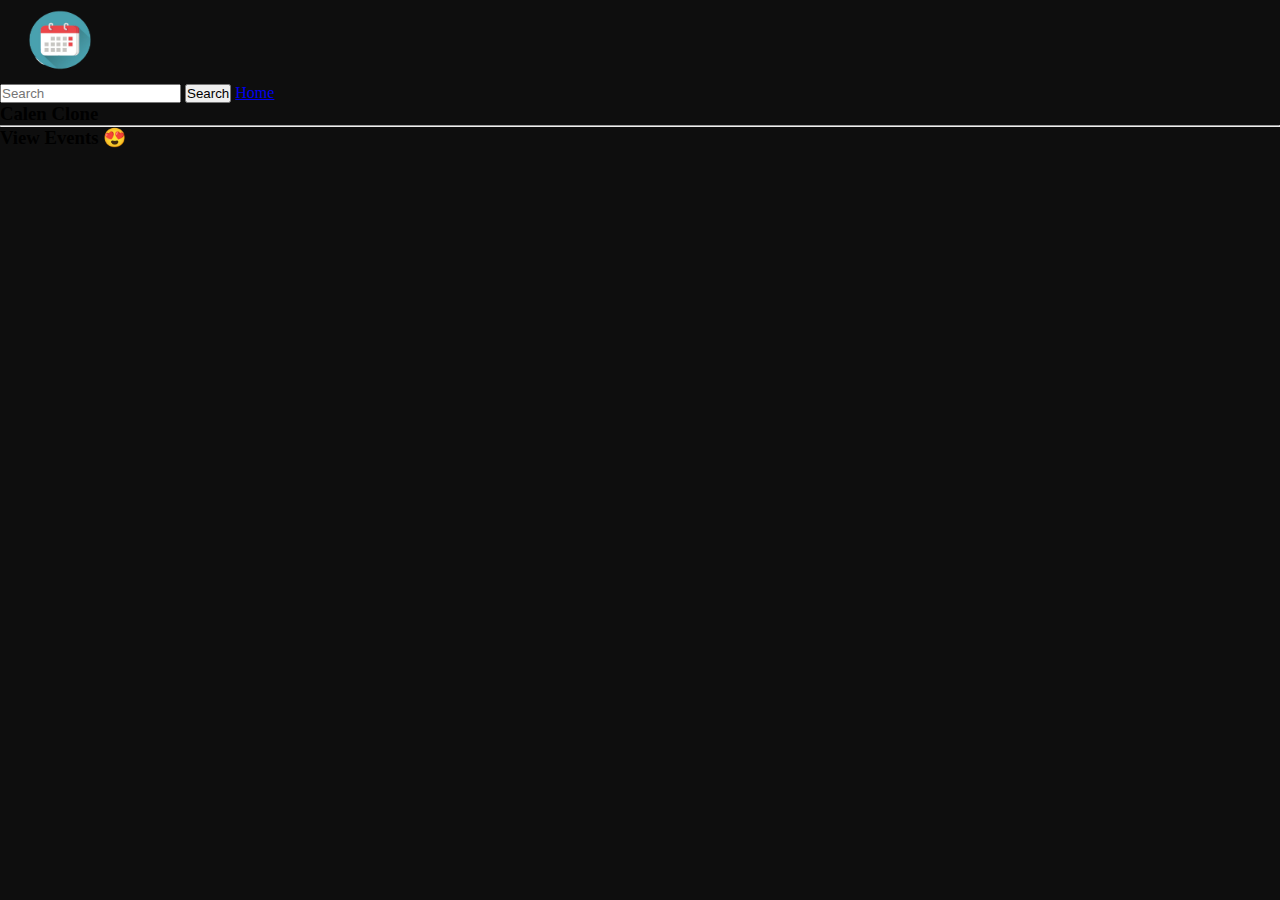
==== events.html @ cdd38d61 "some css changes added" ====
<!DOCTYPE html>
<html lang="en">
<head>
    <meta charset="UTF-8">
    <meta name="viewport" content="width=device-width, initial-scale=1.0">
    <title>Events</title>
    <link rel="icon" href="assets/calender.png"/>
    <link rel="stylesheet" href="https://stackpath.bootstrapcdn.com/bootstrap/4.5.0/css/bootstrap.min.css" 
    integrity="sha384-9aIt2nRpC12Uk9gS9baDl411NQApFmC26EwAOH8WgZl5MYYxFfc+NcPb1dKGj7Sk" crossorigin="anonymous">
    <link rel="stylesheet" href="css/index.css"/>
</head>
<body>
  <nav class="navbar  navbar-light w-100 d-flex bg-light justify-content-between">
    <a class="navbar-brand" href="index.html">
        <img src="assets/calender.png" alt="">
      </a>
        <form class="form-inline my-2 my-lg-0 d-flex justify-content-center ">
          <input class="form-control mr-sm-2" type="search" placeholder="Search" id="searchEvents" aria-label="Search">
          <button class="btn btn-outline-success my-2 my-sm-0" type="submit">Search</button>
          <a href="index.html" class="ml-3 btn btn-outline-success toggle-sidebar mr-5">Home</a> 
        </form>
  </nav>
  <h3 class="view-event-nav-text text-center mt-5 text-white"> Calen Clone <hr class="border-white w-25 mx-auto"/>  View Events &#128525;</h3>
    <div id="events" class="mt-5">
     
    </div>
</body>
<script src="js/events.js"></script>
<!-- jQuery first, then Popper.js, then Bootstrap JS -->
<script src="https://code.jquery.com/jquery-3.3.1.slim.min.js"
        integrity="sha384-q8i/X+965DzO0rT7abK41JStQIAqVgRVzpbzo5smXKp4YfRvH+8abtTE1Pi6jizo"
        crossorigin="anonymous"></script>
<script src="https://cdnjs.cloudflare.com/ajax/libs/popper.js/1.14.0/umd/popper.min.js"
        integrity="sha384-cs/chFZiN24E4KMATLdqdvsezGxaGsi4hLGOzlXwp5UZB1LY//20VyM2taTB4QvJ"
        crossorigin="anonymous"></script>
<script src="https://stackpath.bootstrapcdn.com/bootstrap/4.1.0/js/bootstrap.min.js"
        integrity="sha384-uefMccjFJAIv6A+rW+L4AHf99KvxDjWSu1z9VI8SKNVmz4sk7buKt/6v9KI65qnm"
        crossorigin="anonymous"></script>
</html>
---- css/index.css ----
*{
    padding: 0;
    margin: 0;
    box-sizing: border-box;
}
.navbar-brand > img{
    height:80px;
    width:120px;
}
body{
    background-color: #0e0e0e;
}
#main_content{
    min-height: 100vh;
    display: flex;
    flex-direction: column;
    justify-content: center;
    align-items: center;
}
.event-card{
    background-color: #fff;
    width:50%;
    position: relative;
    word-break: break-all;
    margin:10px auto;
}
.event-card > .closeBtn
{
    margin:2px;
    position: absolute;
    color:red;
    right:0;
    bottom:0;
    border:none;
    height:50px;
    width:40px;
    font-weight: bolder;
    text-align: center;
    background:linear-gradient(to right top,#11998e,#38ef7d);
}
.event-card >.editBtn
{
    position: absolute;
    color:red;
    margin:2px;
    right:45px;
    display: flex;
    align-items: center;
    justify-content: center;
    bottom:0px;
    border:none;
    height:50px;
    width:40px;
    font-weight: bolder;
    text-align: center;
    background:linear-gradient(to right top,#11998e,#38ef7d);
}
.event-card >.editBtn > img{
    position: absolute;
    right:-5px;
    height:auto;
    width:50px;
}
.event-card > .event-counter{
    position: absolute;
    left:5px;
    top:5px;
    font-family: 'baskerville old face';
    background:var(--primary);
    text-align: center;
    line-height: 20px;
    color: #fff;
    height:20px;
    width:20px;
    border-radius: 50%;
}
.event-card > strong{
    background:linear-gradient(to right top,#11998e,#38ef7d);
    color:#fff;
    padding:10px;
}
.center_large_calender{
    padding: 0px !important;
}
.center_large_calender{
    width: 100%;
    margin:20px;
    display: flex;
    justify-content: center;
    align-items: center;
}
.center_large_calender > .container > .card{
    padding:20px;
}

.prev-btn,
.next-btn{
    font-size: 1.5rem;
    text-align: center;
    font-weight: 900;
    width:100px;
    margin-bottom:20px;
}

#calendar-right > thead{
    width: 100%;
}
#calendar-right > tbody{
    width: 100%;
}
tr{
    border:1px solid var(--primary);
}
#calendar-right > tbody >tr >td{
    height:100px;
    width:100px;
    border:1px solid var(--primary);
    line-height: 100px;
    font-size: 20px;
    text-align: center;
}
@media only screen and (max-width:800px){
    .event-card{
        background-color: #fff;
        width:90%;
        margin:10px auto;
    }
}
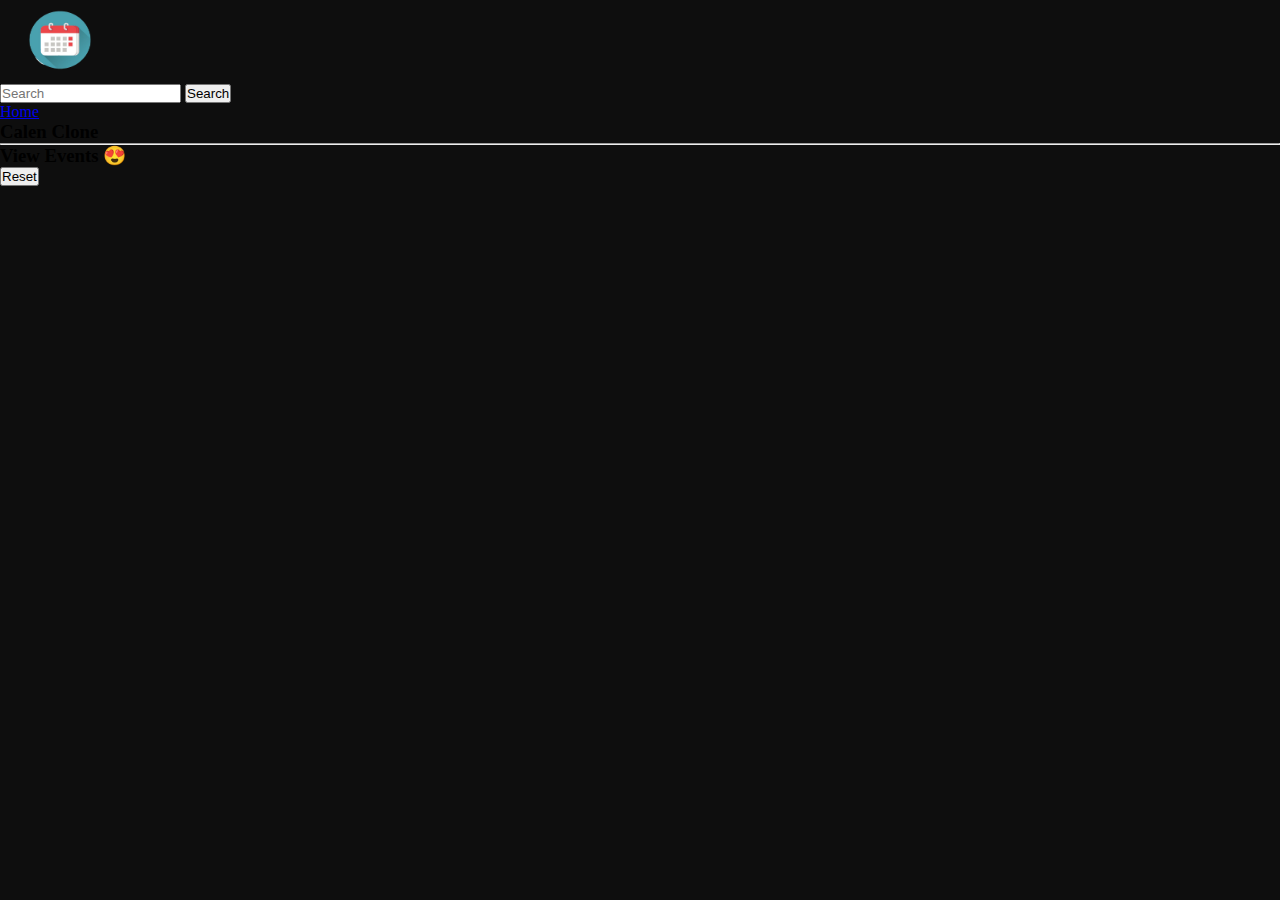
==== commit 2309b395: "Cache versioning and inter cache conflict resolved" ====
--- a/events.html
+++ b/events.html
@@ -2,6 +2,8 @@
 <html lang="en">
 <head>
     <meta charset="UTF-8">
+    <link rel="manifest" href="manifest.json"/>
+    <meta name="theme-color" content="#ffffff"/>
     <meta name="viewport" content="width=device-width, initial-scale=1.0">
     <title>Events</title>
     <link rel="icon" href="assets/calender.png"/>
@@ -10,20 +12,25 @@
     <link rel="stylesheet" href="css/index.css"/>
 </head>
 <body>
-  <nav class="navbar  navbar-light w-100 d-flex bg-light justify-content-between">
-    <a class="navbar-brand" href="index.html">
+  <nav class="navbar  navbar-light w-100 d-flex bg-light align-items-center justify-content-between">
+    <a class="navbar-brand m-0 justify-content-start col-6" href="index.html">
         <img src="assets/calender.png" alt="">
       </a>
-        <form class="form-inline my-2 my-lg-0 d-flex justify-content-center ">
-          <input class="form-control mr-sm-2" type="search" placeholder="Search" id="searchEvents" aria-label="Search">
-          <button class="btn btn-outline-success my-2 my-sm-0" type="submit">Search</button>
-          <a href="index.html" class="ml-3 btn btn-outline-success toggle-sidebar mr-5">Home</a> 
+        <form class="form-inline justify-content-center mx-auto p-0 m-0 col-6  ">
+          <input class="form-control col-xl-8 col-md-8 col-lg-8 col-sm-8 mr-2 mb-2 col-12" type="search" placeholder="Search" id="searchEvents" aria-label="Search">
+          <button class="btn btn-outline-success col-xl-4 col-md-4 col-lg-4 col-sm-4  col-12" type="submit">Search</button>
         </form>
   </nav>
+  <div class="row justify-content-center w-100 d-flex">
+    <a href="index.html" class="btn btn-outline-primary  mx-auto mt-3 col-xl-3 col-md-3 col-lg-3 col-sm-3 col-3 ">Home</a>
+  </div> 
   <h3 class="view-event-nav-text text-center mt-5 text-white"> Calen Clone <hr class="border-white w-25 mx-auto"/>  View Events &#128525;</h3>
     <div id="events" class="mt-5">
      
     </div>
+    <div class="row justify-content-end w-100 d-flex">
+      <button id="resetLocalStorage" class="btn btn-outline-danger  mt-3 col-xl-2 col-md-2 col-lg-2 col-sm-2 col-3 ">Reset</button>
+    </div> 
 </body>
 <script src="js/events.js"></script>
 <!-- jQuery first, then Popper.js, then Bootstrap JS -->
--- a/css/index.css
+++ b/css/index.css
@@ -74,11 +74,6 @@
     width:20px;
     border-radius: 50%;
 }
-.event-card > strong{
-    background:linear-gradient(to right top,#11998e,#38ef7d);
-    color:#fff;
-    padding:10px;
-}
 .center_large_calender{
     padding: 0px !important;
 }
